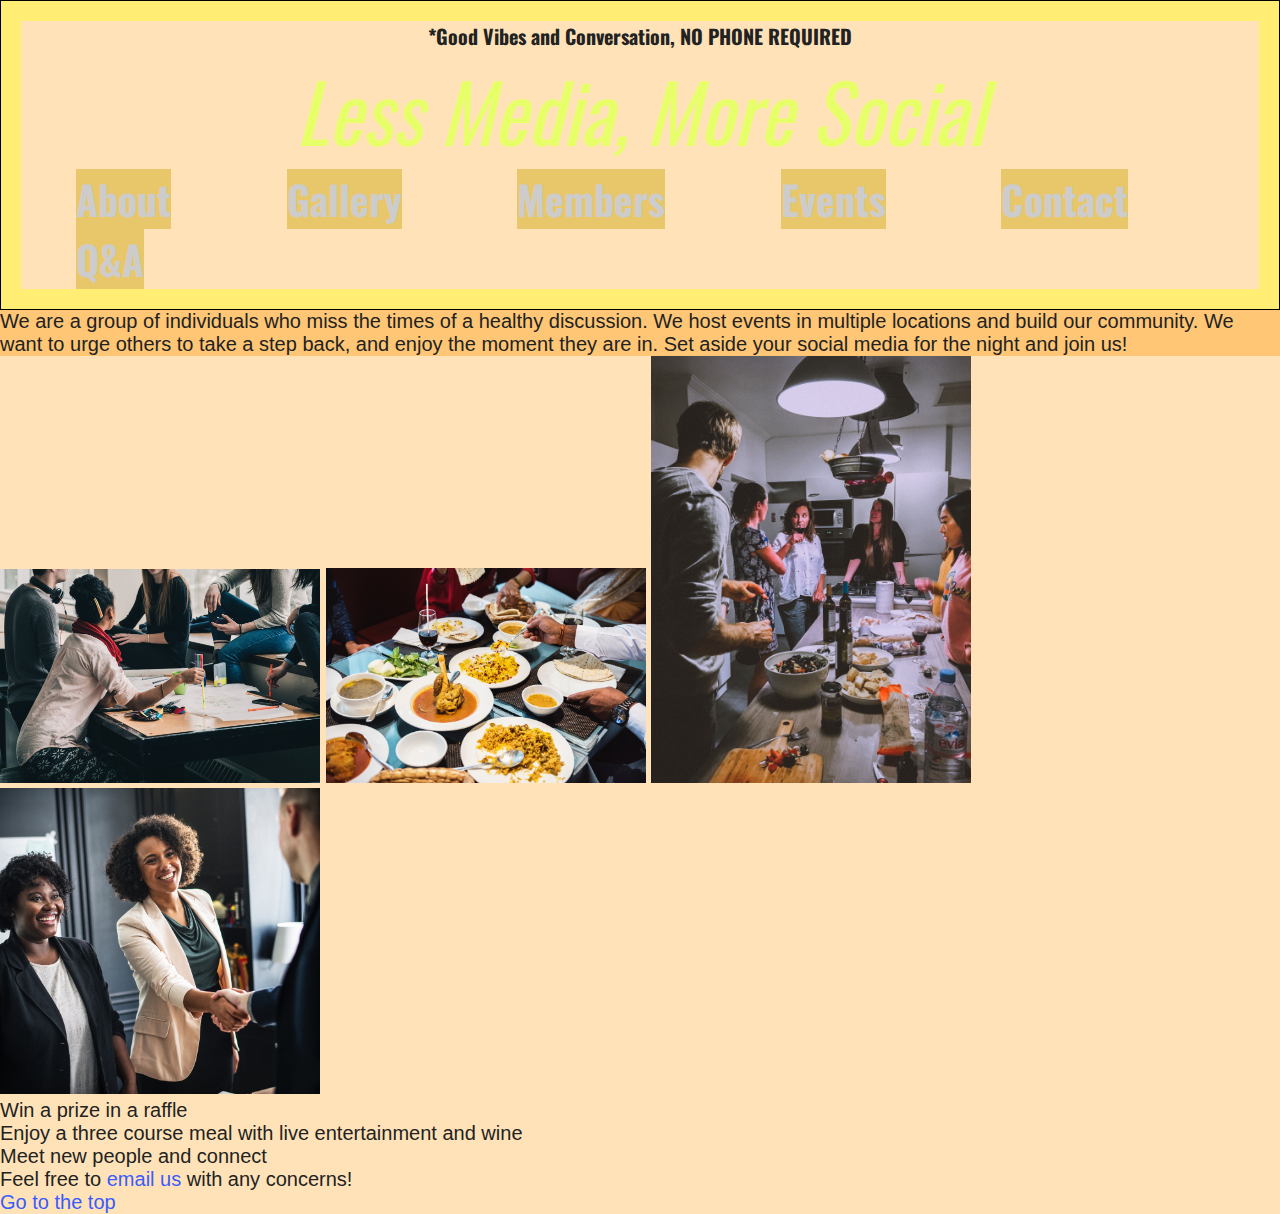
==== unit_5/index.html @ cf989deb "create divs, add classes/ids" ====
<!DOCTYPE html>
<html>
<head>
	<title>Less Media, More Social</title>
	<link rel="stylesheet" type="text/css" href="css\style.css">
	</head>

<body>
	<div class="wrapper">
	<header>
		<section id="logo and nav">

			 <h4>*Good Vibes and Conversation, NO PHONE REQUIRED
			 </h4>
			<h1>Less Media, More Social</h1>
		
			<nav>
				<a href="#">About</a>
				<a href="#">Gallery</a>
				<a href="#">Members</a>
				<a href="#">Events</a>
				<a href="#">Contact</a>
				<a href="#">Q&A</a>

			</nav>

		</section>
	</header>
	<section class="images and statement">
		
		<aside id="mission statement">We are a group of individuals who miss the times of a healthy discussion. We host events in multiple locations and build our community. We want to urge others to take a step back, and enjoy the moment they are in. Set aside your social media for the night and join us!
		</aside> <!--opposite side of pictures-->

	
		<main=> <!--pictures in a slide show-->
		<img src="images\people_talk.jpg"alt="photo of people enjoying a less media, more social event" title="photo of people talking and hanging out">
		<img src="images\food.jpg" alt= "photo of food to eat at event"  title="food">
		<img src="images\meeting_eating.jpg" alt="photo of an event of people eating and talking together"title="meeting and eating together">
		<img src="images\meet_people.jpg" alt="photo of an event of people meeting new people that they did not ome with"title="meet new people">
		</main>
	
		<ul>
		<li>Win a prize in a raffle</li>
		<li>Enjoy a three course meal with live entertainment and wine</li>
		<li> Meet new people and connect</li>
		</ul><!--bullets overlay some pictures-->
		
		</main=>
	</section>

	<footer>Feel free to <a href="mailto:janellejones18@gmail.com">email us </a> with any concerns!</footer>
	<p> <a href="#"> Go to the top </a></p>
	</div>
</body>
</html>
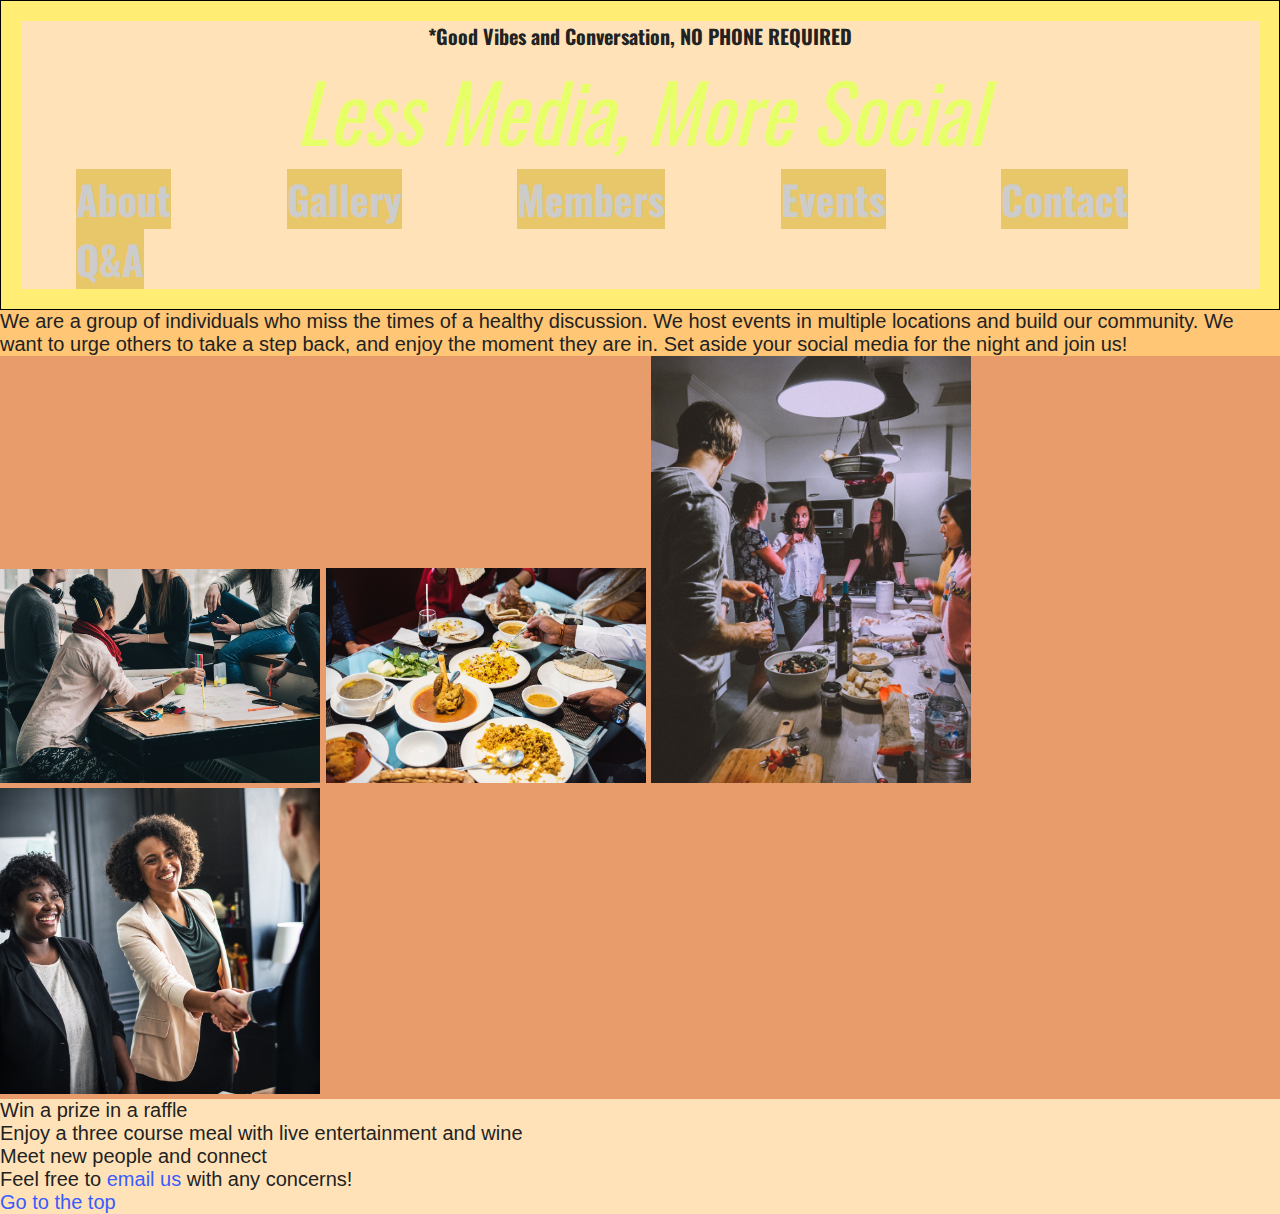
==== commit 5f7e4352: "put picture div and and statement div from main section into columns. Changed colors of divs and box" ====
--- a/unit_5/index.html
+++ b/unit_5/index.html
@@ -8,7 +8,7 @@
 <body>
 	<div class="wrapper">
 	<header>
-		<section id="logo and nav">
+		<section id="one">
 
 			 <h4>*Good Vibes and Conversation, NO PHONE REQUIRED
 			 </h4>
@@ -26,29 +26,32 @@
 
 		</section>
 	</header>
-	<section class="images and statement">
-		
-		<aside id="mission statement">We are a group of individuals who miss the times of a healthy discussion. We host events in multiple locations and build our community. We want to urge others to take a step back, and enjoy the moment they are in. Set aside your social media for the night and join us!
-		</aside> <!--opposite side of pictures-->
+	<section id="two_columns" >
+		<div id="mission statement">
 
-	
-		<main=> <!--pictures in a slide show-->
+			<aside id="right">We are a group of individuals who miss the times of a healthy discussion. We host events in multiple locations and build our community. We want to urge others to take a step back, and enjoy the moment they are in. Set aside your social media for the night and join us!
+			</aside> <!--opposite side of pictures-->
+		</div>
+
+		<div id="images">
+		<main id="left"> <!--pictures in a slide show-->
 		<img src="images\people_talk.jpg"alt="photo of people enjoying a less media, more social event" title="photo of people talking and hanging out">
 		<img src="images\food.jpg" alt= "photo of food to eat at event"  title="food">
 		<img src="images\meeting_eating.jpg" alt="photo of an event of people eating and talking together"title="meeting and eating together">
 		<img src="images\meet_people.jpg" alt="photo of an event of people meeting new people that they did not ome with"title="meet new people">
 		</main>
+		</div>
 	
 		<ul>
 		<li>Win a prize in a raffle</li>
 		<li>Enjoy a three course meal with live entertainment and wine</li>
 		<li> Meet new people and connect</li>
 		</ul><!--bullets overlay some pictures-->
-		
-		</main=>
+			
 	</section>
 
 	<footer>Feel free to <a href="mailto:janellejones18@gmail.com">email us </a> with any concerns!</footer>
+	
 	<p> <a href="#"> Go to the top </a></p>
 	</div>
 </body>
